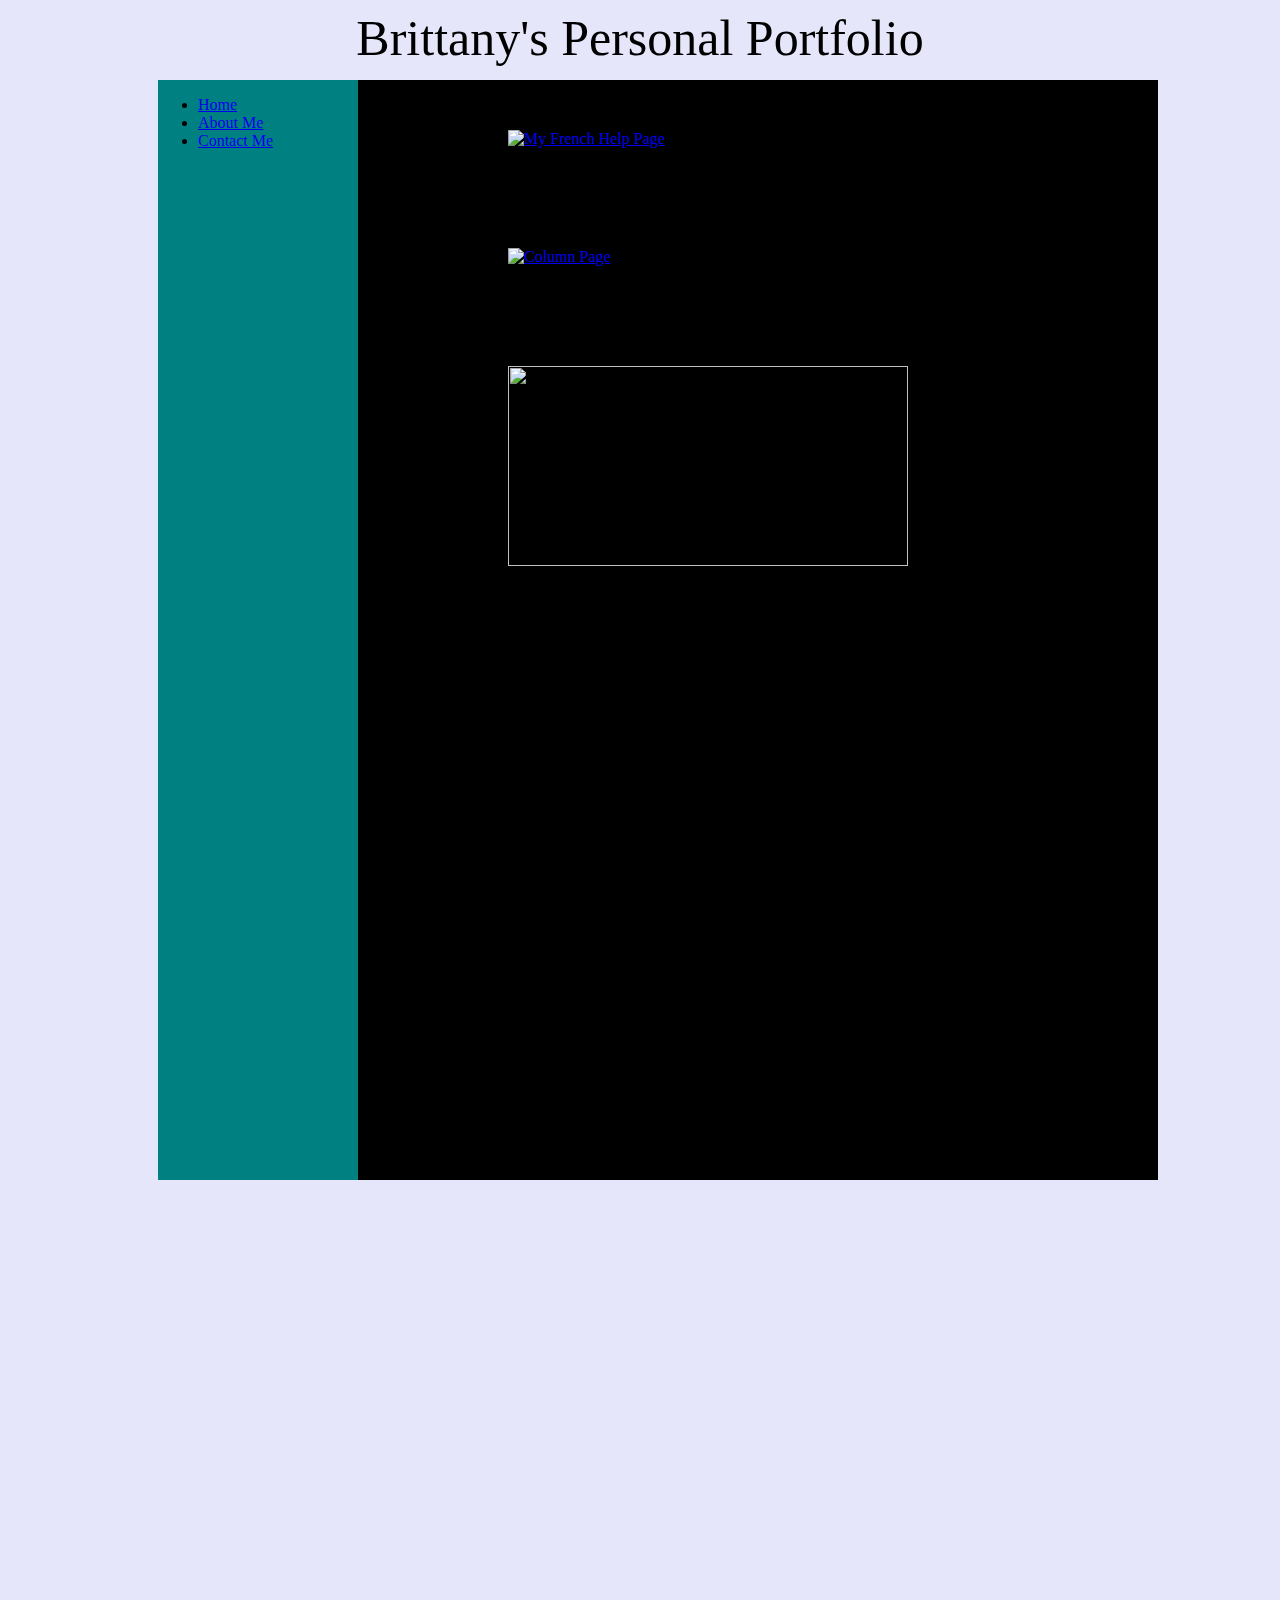
==== index.html @ 1e683c96 "fixed 2nd link on homepage" ====
<!DOCTYPE html>
<html>
<head>
	<title>Homepage</title>
	<link rel="stylesheet" type="text/css" href="css/main.css">
</head>

<div class="div1">Brittany's Personal Portfolio</div>

<div class="div2"></div>


<body>
<nav>
	<ul>
		<li class="home"><a href="#">Home</a></li>
		<li class="about"><a href="index2.html" target="_blank">About Me</a></li>
		<li class="contact"><a href="index.3.html" target="blank">Contact Me</a></li>
	</ul>
</nav>

	<p>
	<a class="a1" href="file:///Users/dwayneericrollins/Desktop/NYCDA%20Project-French/index.html" target="_blank"><img src="http://www.mapsofworld.com/images/world-countries-flags/france-flag.gif" alt="My French Help Page" width="400" height="200"></a>
	<a class="a2" href="file:///Users/dwayneericrollins/Desktop/Personal%20Project/Day2HW%20copy/index.html" target="_blank"><img src="http://matthewjamestaylor.com/blog/perfect-2-column-double-page-dimensions.gif" alt="Column Page" width="400" height="200"></a>
	<a class="a3" href="file:///Users/dwayneericrollins/Desktop/Personal%20Project/Day2HW%20copy/index2.html" target="_blank"><img src="http://f.tqn.com/y/webdesign/1/S/X/O/1/css_layout_sbs1.gif" width="400" height="200"></a>
	</p>


<div class="div3"></div>
</body>
</html>
---- css/main.css ----
body{
	background-color: lavender;
}
.div1{
	width: 960px;     
	margin: 0 auto;  
	height: 70px;
	width: 700px;
	border: 1px solid lavender;
	text-align: center;
	font-size: 50px;
	background-color: lavender;
}

.div2{
	display: fixed;
	float: left;
	width: 150px;
	height: 1000px;
}

nav{
	display: absolute;
	float: left; 
	background-color: teal;
	height: 1100px;
	width: 200px;
}

p{
	display: absolute;
	float: left;
	background-color: black;
	height: 1100px;
	width: 800px;
	color: lavender;
	margin-top: 0px;
}

.a1{
	display: relative;
	float: center;
	padding: 50px;
	margin: 50px;
}

.a2{
	display: relative;
	float: center;
	padding: 50px;
	margin: 50px;
}

.a3{
	display: relative;
	float: center;
	padding: 50px;
	margin: 50px;
}

img{
	padding: 50px;
}

.div3{
	display: fixed;
	float: right;
	width: 180px;
	height: 1000px;
}
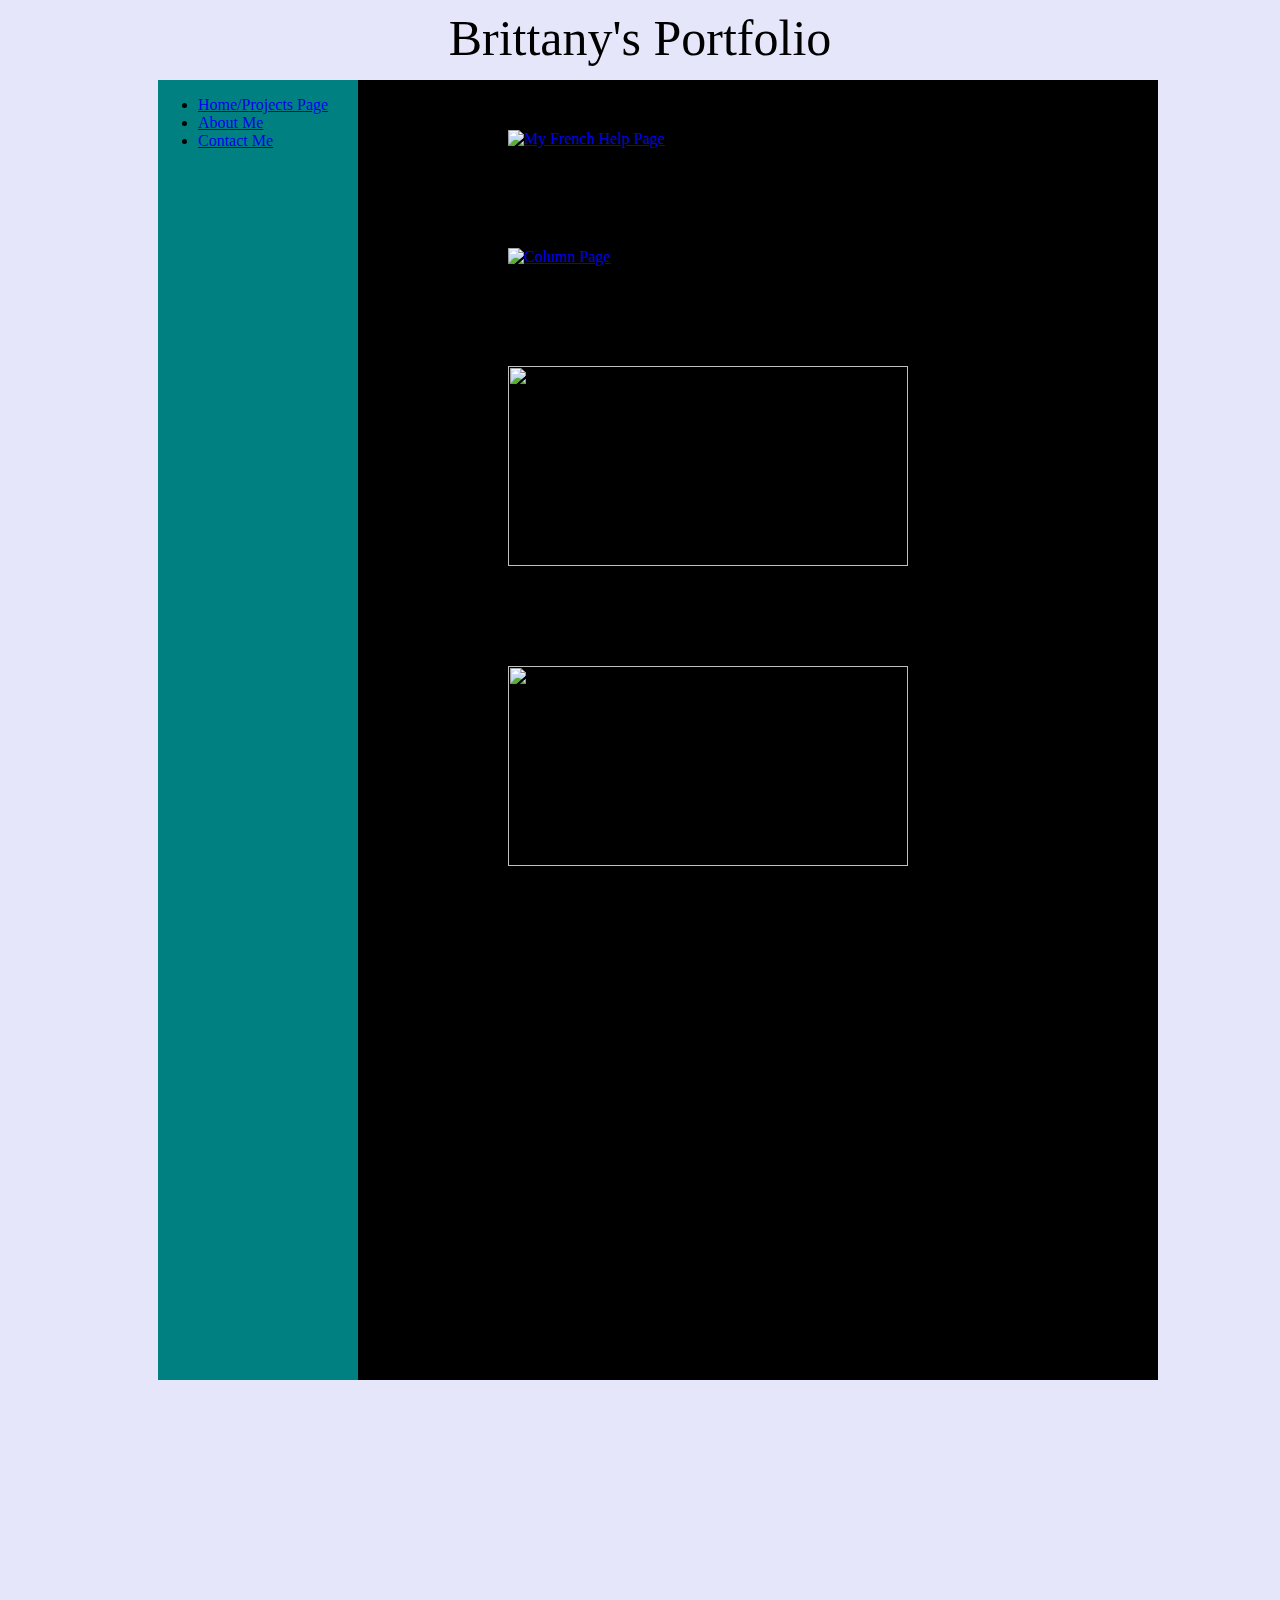
==== commit 710f506a: "made contact page fixed pic issue and contact issue by making diff .ps for each contact andiff .div " ====
--- a/index.html
+++ b/index.html
@@ -5,7 +5,7 @@
 	<link rel="stylesheet" type="text/css" href="css/main.css">
 </head>
 
-<div class="div1">Brittany's Personal Portfolio</div>
+<div class="div1">Brittany's Portfolio</div>
 
 <div class="div2"></div>
 
@@ -13,9 +13,9 @@
 <body>
 <nav>
 	<ul>
-		<li class="home"><a href="#">Home</a></li>
+		<li class="home"><a href="#">Home/Projects Page</a></li>
 		<li class="about"><a href="index2.html" target="_blank">About Me</a></li>
-		<li class="contact"><a href="index.3.html" target="blank">Contact Me</a></li>
+		<li class="contact"><a href="index3.html" target="blank">Contact Me</a></li>
 	</ul>
 </nav>
 
@@ -23,6 +23,7 @@
 	<a class="a1" href="file:///Users/dwayneericrollins/Desktop/NYCDA%20Project-French/index.html" target="_blank"><img src="http://www.mapsofworld.com/images/world-countries-flags/france-flag.gif" alt="My French Help Page" width="400" height="200"></a>
 	<a class="a2" href="file:///Users/dwayneericrollins/Desktop/Personal%20Project/Day2HW%20copy/index.html" target="_blank"><img src="http://matthewjamestaylor.com/blog/perfect-2-column-double-page-dimensions.gif" alt="Column Page" width="400" height="200"></a>
 	<a class="a3" href="file:///Users/dwayneericrollins/Desktop/Personal%20Project/Day2HW%20copy/index2.html" target="_blank"><img src="http://f.tqn.com/y/webdesign/1/S/X/O/1/css_layout_sbs1.gif" width="400" height="200"></a>
+	<a class="a4" href="file:///Users/dwayneericrollins/Desktop/Personal%20Project/Day2HW%20copy/index3.html" target="_blank"><img src="file:///Users/dwayneericrollins/Desktop/Personal%20Project/Images/How-to-Create-a-Pure-CSS-Polaroid-Photo-Gallery.jpg" width="400" height="200"></a>
 	</p>
 
 
--- a/css/main.css
+++ b/css/main.css
@@ -1,11 +1,10 @@
 body{
 	background-color: lavender;
 }
-.div1{
-	width: 960px;     
+.div1{     
 	margin: 0 auto;  
 	height: 70px;
-	width: 700px;
+	width: 1200px;
 	border: 1px solid lavender;
 	text-align: center;
 	font-size: 50px;
@@ -23,7 +22,7 @@
 	display: absolute;
 	float: left; 
 	background-color: teal;
-	height: 1100px;
+	height: 1300px;
 	width: 200px;
 }
 
@@ -31,7 +30,7 @@
 	display: absolute;
 	float: left;
 	background-color: black;
-	height: 1100px;
+	height: 1300px;
 	width: 800px;
 	color: lavender;
 	margin-top: 0px;
@@ -58,6 +57,13 @@
 	margin: 50px;
 }
 
+.a4{
+	display: relative;
+	float: center;
+	padding: 50px;
+	margin: 50px;
+}
+
 img{
 	padding: 50px;
 }
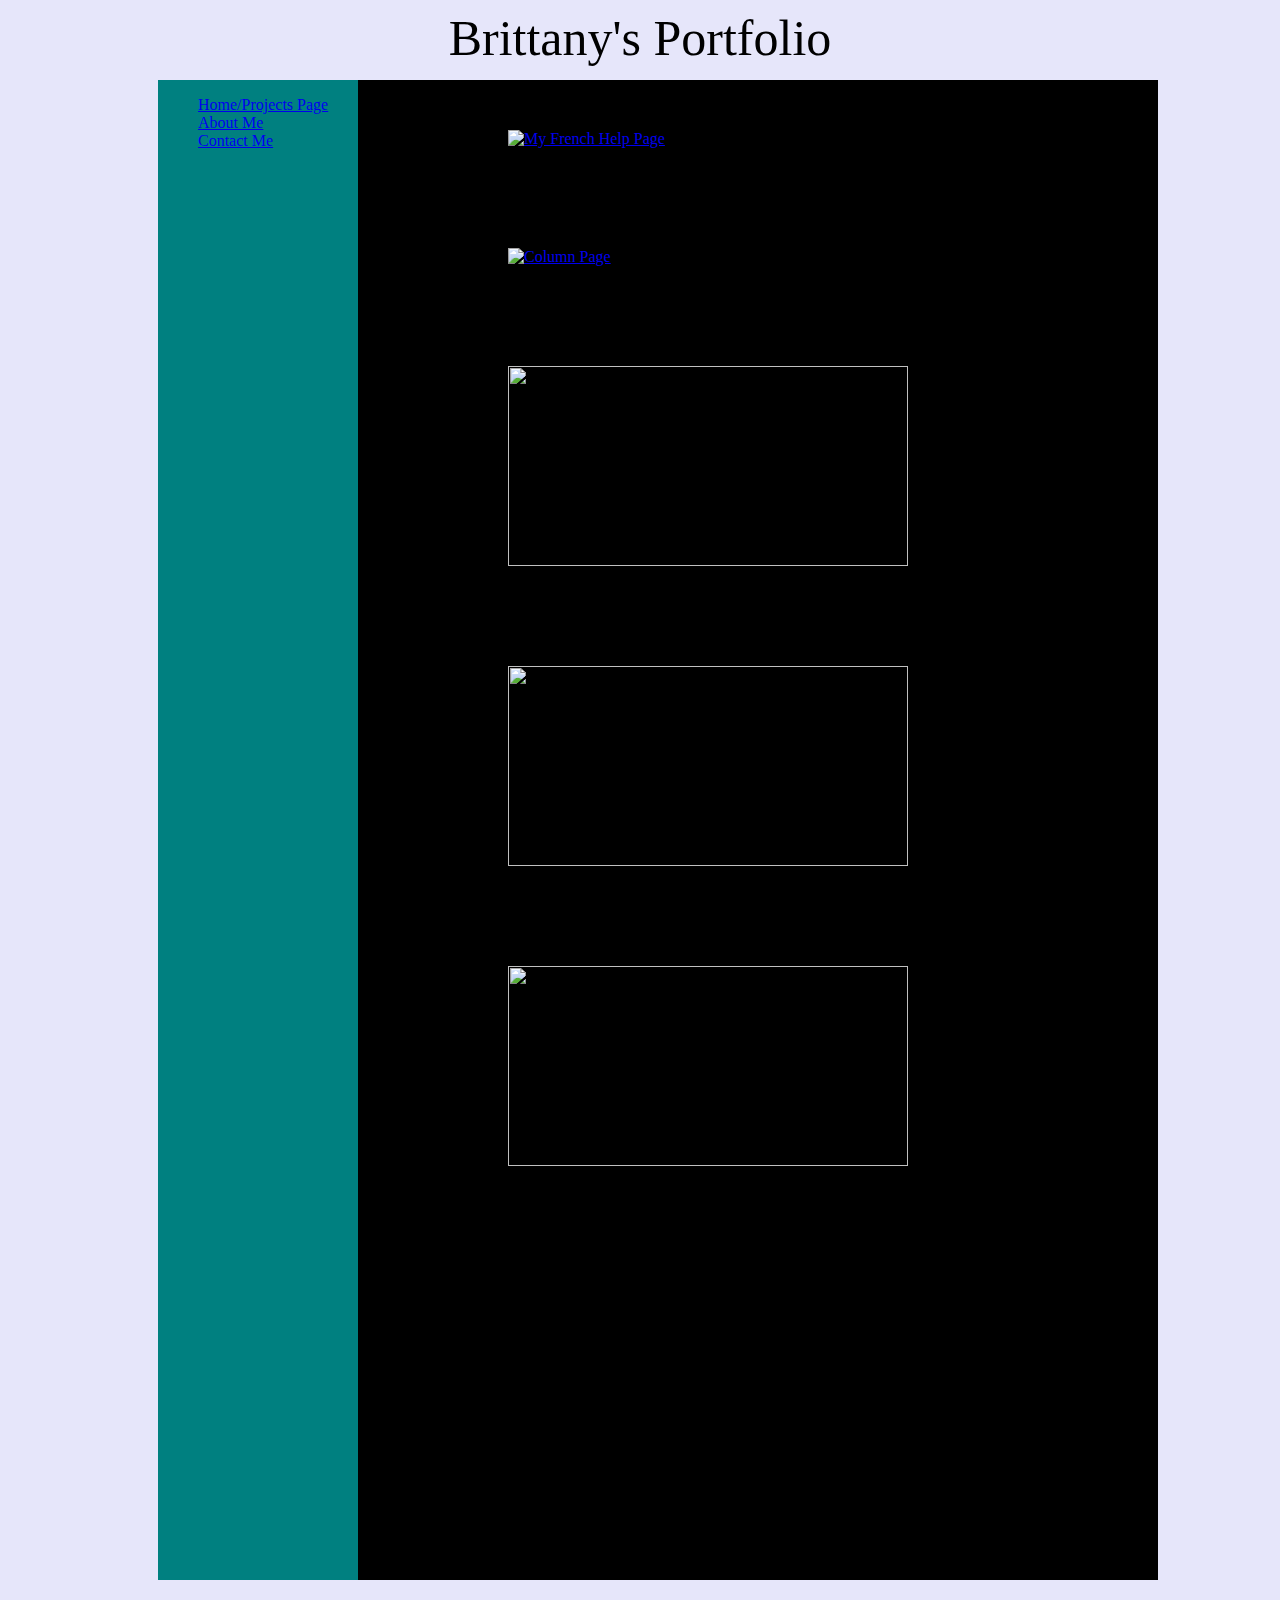
==== commit eb045173: "added music webpage" ====
--- a/index.html
+++ b/index.html
@@ -24,6 +24,7 @@
 	<a class="a2" href="file:///Users/dwayneericrollins/Desktop/Personal%20Project/Day2HW%20copy/index.html" target="_blank"><img src="http://matthewjamestaylor.com/blog/perfect-2-column-double-page-dimensions.gif" alt="Column Page" width="400" height="200"></a>
 	<a class="a3" href="file:///Users/dwayneericrollins/Desktop/Personal%20Project/Day2HW%20copy/index2.html" target="_blank"><img src="http://f.tqn.com/y/webdesign/1/S/X/O/1/css_layout_sbs1.gif" width="400" height="200"></a>
 	<a class="a4" href="file:///Users/dwayneericrollins/Desktop/Personal%20Project/Day2HW%20copy/index3.html" target="_blank"><img src="file:///Users/dwayneericrollins/Desktop/Personal%20Project/Images/How-to-Create-a-Pure-CSS-Polaroid-Photo-Gallery.jpg" width="400" height="200"></a>
+	<a class="a5" href="file:///Users/dwayneericrollins/Desktop/Personal%20Project/Html5%202%20copy/index.html" target="_blank"><img src="file:///Users/dwayneericrollins/Desktop/Personal%20Project/Images/4d8ce9df8280d6a5d6591af62d585f97.jpg" width="400" height="200"></a>
 	</p>
 
 
--- a/css/main.css
+++ b/css/main.css
@@ -22,15 +22,23 @@
 	display: absolute;
 	float: left; 
 	background-color: teal;
-	height: 1300px;
+	height: 1500px;
 	width: 200px;
+}
+
+ul{
+	list-style-type: none;
+}
+
+a{
+	font-size-adjust: 
 }
 
 p{
 	display: absolute;
 	float: left;
 	background-color: black;
-	height: 1300px;
+	height: 1500px;
 	width: 800px;
 	color: lavender;
 	margin-top: 0px;
@@ -64,6 +72,13 @@
 	margin: 50px;
 }
 
+.a5{
+	display: relative;
+	float: center;
+	padding: 50px;
+	margin: 50px;
+}
+
 img{
 	padding: 50px;
 }
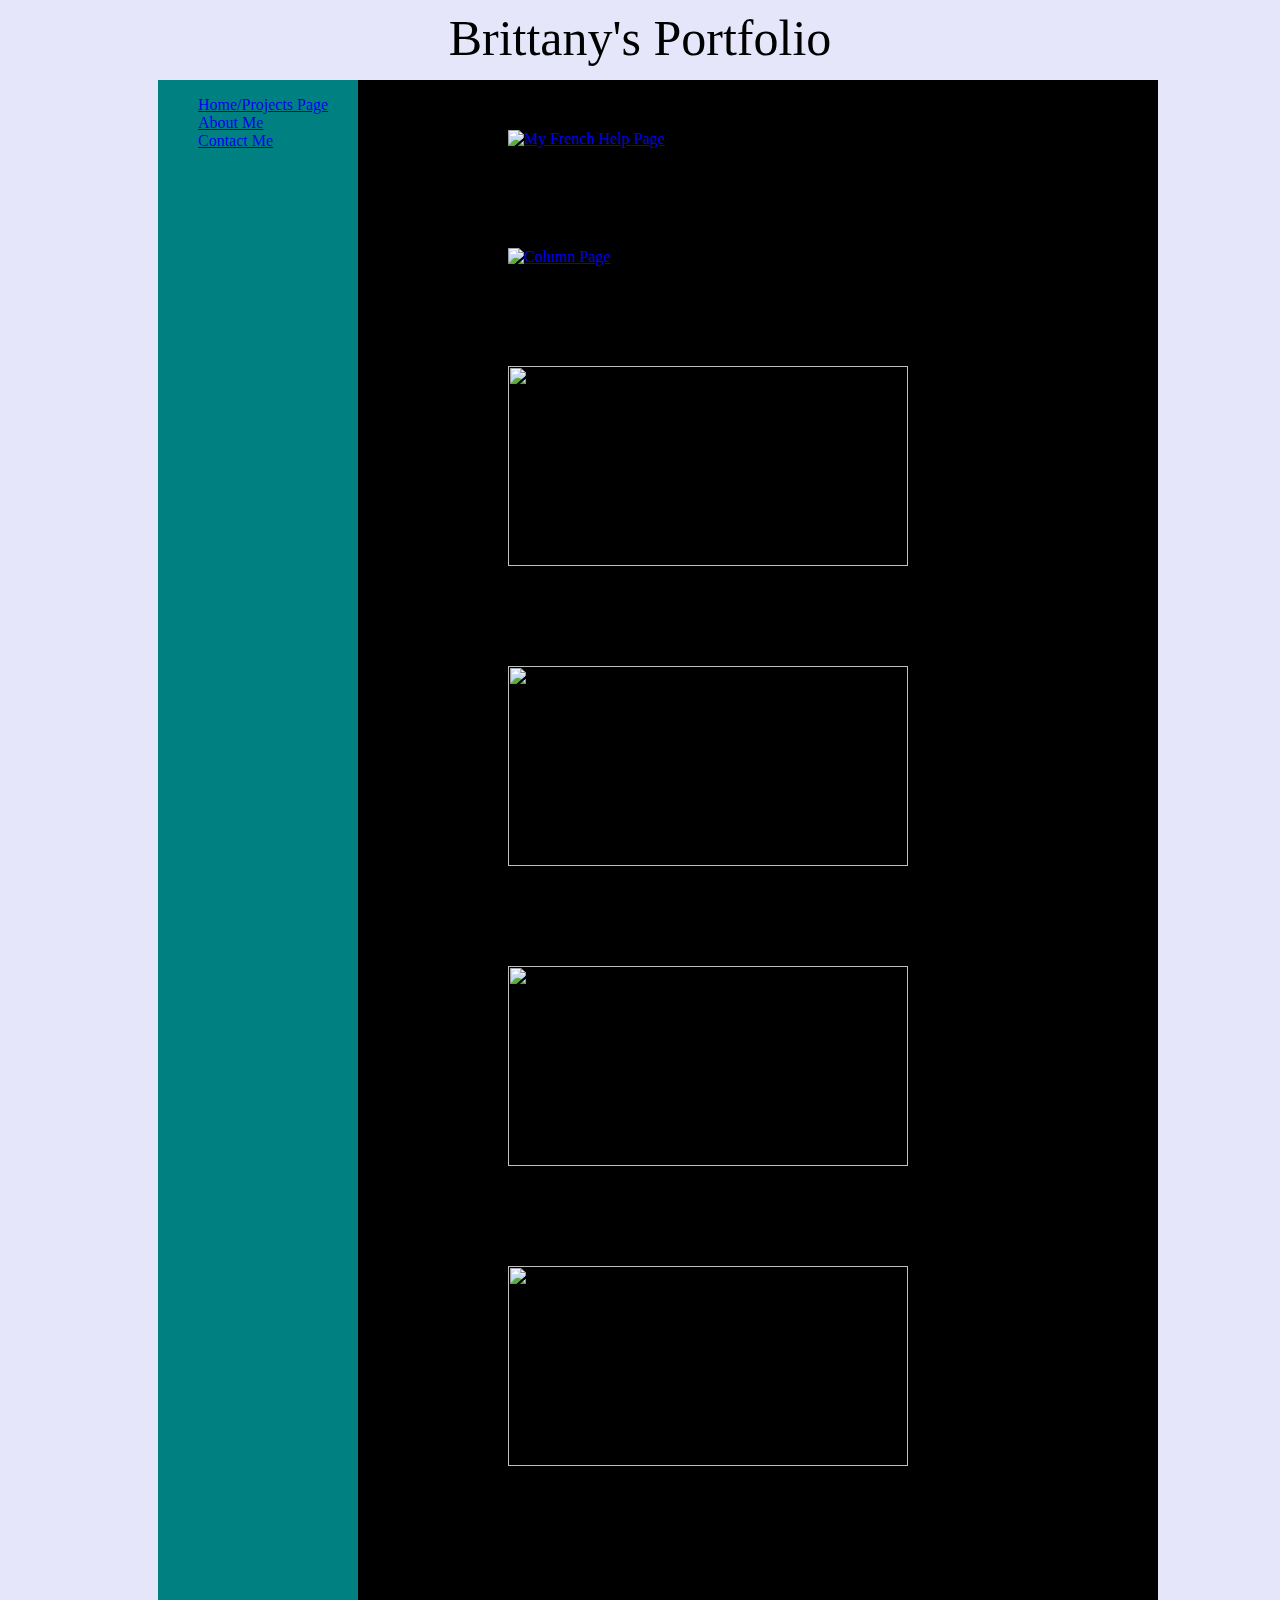
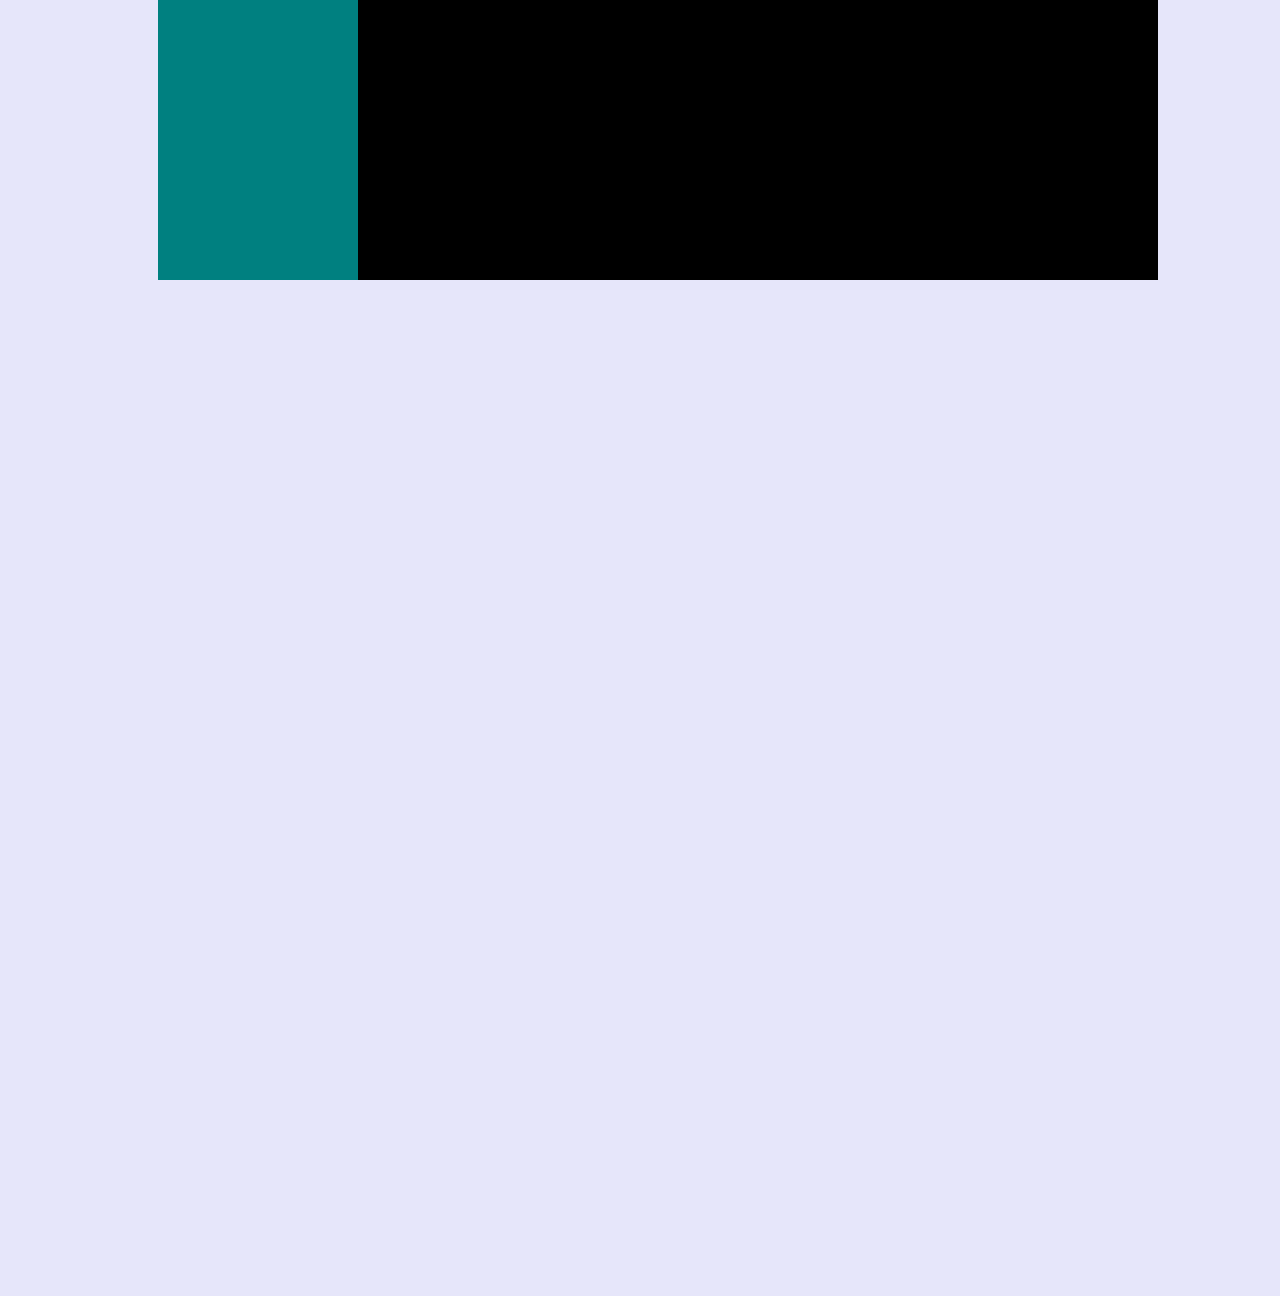
==== commit cdd7b181: "added black lives matter webpage to projects page" ====
--- a/index.html
+++ b/index.html
@@ -20,11 +20,17 @@
 </nav>
 
 	<p>
-	<a class="a1" href="file:///Users/dwayneericrollins/Desktop/NYCDA%20Project-French/index.html" target="_blank"><img src="http://www.mapsofworld.com/images/world-countries-flags/france-flag.gif" alt="My French Help Page" width="400" height="200"></a>
-	<a class="a2" href="file:///Users/dwayneericrollins/Desktop/Personal%20Project/Day2HW%20copy/index.html" target="_blank"><img src="http://matthewjamestaylor.com/blog/perfect-2-column-double-page-dimensions.gif" alt="Column Page" width="400" height="200"></a>
-	<a class="a3" href="file:///Users/dwayneericrollins/Desktop/Personal%20Project/Day2HW%20copy/index2.html" target="_blank"><img src="http://f.tqn.com/y/webdesign/1/S/X/O/1/css_layout_sbs1.gif" width="400" height="200"></a>
-	<a class="a4" href="file:///Users/dwayneericrollins/Desktop/Personal%20Project/Day2HW%20copy/index3.html" target="_blank"><img src="file:///Users/dwayneericrollins/Desktop/Personal%20Project/Images/How-to-Create-a-Pure-CSS-Polaroid-Photo-Gallery.jpg" width="400" height="200"></a>
-	<a class="a5" href="file:///Users/dwayneericrollins/Desktop/Personal%20Project/Html5%202%20copy/index.html" target="_blank"><img src="file:///Users/dwayneericrollins/Desktop/Personal%20Project/Images/4d8ce9df8280d6a5d6591af62d585f97.jpg" width="400" height="200"></a>
+	<a class="a1" href="NYCDA Profect-French copy/index.html" target="_blank"><img src="file:///Users/brittanymarienicolerollins/Desktop/Personal%20Project/Images/484280966.jpg" alt="My French Help Page" width="400" height="200"></a>
+	
+	<a class="a2" href="Day2HW copy/index.html" target="_blank"><img src="file:///Users/brittanymarienicolerollins/Desktop/Personal%20Project/Images/perfect-2-column-double-page-dimensions.gif" alt="Column Page" width="400" height="200"></a>
+	
+	<a class="a3" href="Day2HW copy/index2.html" target="_blank"><img src="file:///Users/brittanymarienicolerollins/Desktop/Personal%20Project/Images/css_layout_sbs1.gif" width="400" height="200"></a>
+	
+	<a class="a4" href="Day2HW copy/index3.html" target="_blank"><img src="file:///Users/brittanymarienicolerollins/Desktop/Personal%20Project/Images/How-to-Create-a-Pure-CSS-Polaroid-Photo-Gallery.jpg" width="400" height="200"></a>
+	
+	<a class="a5" href="Html5 2 copy/index.html" target="_blank"><img src="https://img1.etsystatic.com/000/0/5655606/il_570xN.330812553.jpg" width="400" height="200"></a>
+
+	<a class="a6" href="CollabrativeCauses-master 2 copy/index.html" target="_blank"><img src="file:///Users/brittanymarienicolerollins/Desktop/Personal%20Project/Images/blacklivesmatter-2.jpg" width="400" height="200"></a>
 	</p>
 
 
--- a/css/main.css
+++ b/css/main.css
@@ -22,7 +22,7 @@
 	display: absolute;
 	float: left; 
 	background-color: teal;
-	height: 1500px;
+	height: 1800px;
 	width: 200px;
 }
 
@@ -38,7 +38,7 @@
 	display: absolute;
 	float: left;
 	background-color: black;
-	height: 1500px;
+	height: 1800px;
 	width: 800px;
 	color: lavender;
 	margin-top: 0px;
@@ -79,6 +79,13 @@
 	margin: 50px;
 }
 
+.a6{
+	display: relative;
+	float: center;
+	padding: 50px;
+	margin: 50px;
+}
+
 img{
 	padding: 50px;
 }
